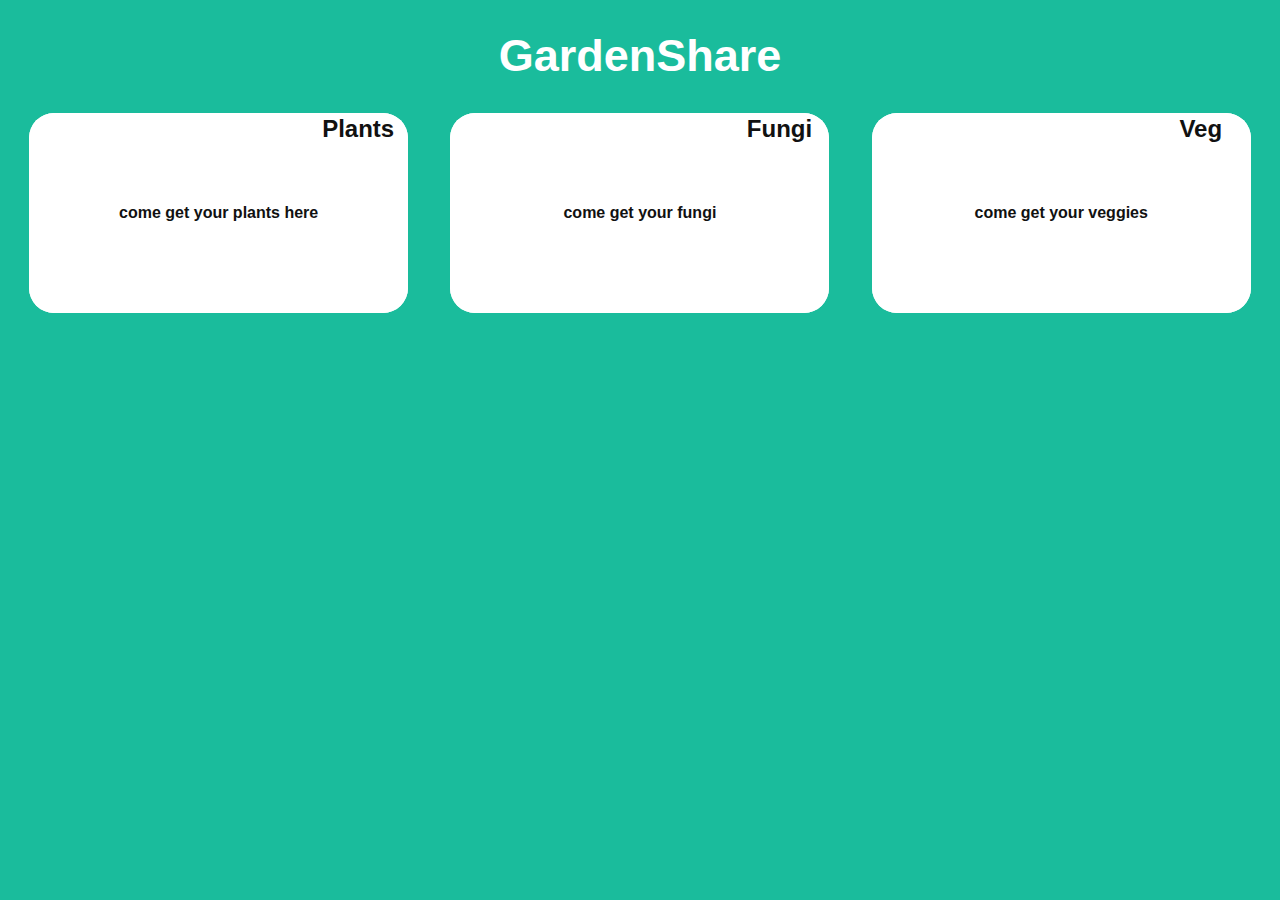
==== module2-solution/index.html @ 312b8a57 "GardenShare v1" ====
<!DOCTYPE html>
<html>
<head>
<meta charset="utf-8">
<meta name="viewport" content="width=device-width, initial-scale=1">
<title>Responsive Layout</title>
<link rel="stylesheet" href="css/styles.css">
</head>

<body>

<h1>GardenShare</h1>

<div class="row">
  <div class="col-d-4 col-t-6 col-m-12">
    <section class = "plants" >
      <h2 class>Plants</h2>
      <p > come get your plants here </p>
    </section>  
  </div>

  <div class="col-d-4 col-t-6 col-m-12">
    <section class= "fungi" >
      <h2 class = "sec-title">Fungi</h2>
      <p > come get your fungi </p>
    </section>
  </div>

  <div class="col-d-4 col-t-12 col-m-12">
    <section class= "veggies" >
      <h2 class = "sec-title">Veg</h2>
      <p > come get your veggies </p>
    </section>
  </div>
</div>
 
    
    


</body>
</html>
---- module2-solution/css/styles.css ----
/********** Base styles **********/
* {
    box-sizing: border-box;
    font-family: Helvetica;
  }

  body {
    background-color:#1abc9c;
  }

  h1 {
    text-align: center;
    color: white;
    margin-bottom: 15px;
    font-size: 45px;
  }

   /* Simple Responsive Framework. */
   .row {
    width: 100%;
  }

  section {
    background-color: #ffffff;
    border-radius: 25px;
    position: relative; 
    width: 90%; 
    margin-right: auto;
    margin-left: auto;
    }   
  
  section > h2 {  
    position: absolute; 
    top: 10;
    right: 0;
    margin-top: 0px; 
    color: rgb(17, 17, 17);
    text-align: center;
    width: 100px;
    padding: 2px 2px 2px 2px ;
  }

  p:hover {
    background-color: rgba(181, 238, 190, 0.678);
  }

  p {
    border: 1px;
    border-radius: 25px;
    background-color: #ffffff;
    width: 100%;
    margin-right: auto;
    margin-left: auto;
    color: rgb(17, 17, 17);
    font-weight: bold;                       
    display: flex;
    justify-content: center;
    align-items: center;
    
    height: 200px;
  }
  
 
  
  /********** Desktop View **********/
  @media (min-width: 992px) {
    .col-d-1, .col-d-2, .col-d-3, .col-d-4, .col-d-5, .col-d-6, .col-d-7, .col-d-8, .col-d-9, .col-d-10, .col-d-11, .col-d-12 {
      float: left;
    }
    .col-d-1 {
      width: 8.33%;
    }
    .col-d-2 {
      width: 16.66%;
    }
    .col-d-3 {
      width: 25%;
    }
    .col-d-4 {
      width: 33.33%;
    }
    .col-d-5 {
      width: 41.66%;
    }
    .col-d-6 {
      width: 50%;
    }
    .col-d-7 {
      width: 58.33%;
    }
    .col-d-8 {
      width: 66.66%;
    }
    .col-d-9 {
      width: 74.99%;
    }
    .col-d-10 {
      width: 83.33%;
    }
    .col-d-11 {
      width: 91.66%;
    }
    .col-d-12 {
      width: 100%;
    }
  }
  
  /******** Tablet View *********/
  @media (min-width: 768px) and (max-width: 991px) {
    .col-t-1, .col-t-2, .col-t-3, .col-t-4, .col-t-5, .col-t-6, .col-t-7, .col-t-8, .col-t-9, .col-t-10, .col-t-11, .col-t-12 {
      float: left;
    }  
    .col-t-1{
      width: 8.33%;
    }
    .col-t-2 {
      width: 16.66%;
    }
    .col-t-3 {
      width: 25%;
    }
    .col-t-4 {
      width: 33.33%;
    }
    .col-t-5 {
      width: 41.66%;
    }
    .col-t-6 {
      width: 50%;
    }
    .col-t-7 {
      width: 58.33%;
    }
    .col-t-8 {
      width: 66.66%;
    }
    .col-t-9 {
      width: 74.99%;
    }
    .col-t-10 {
      width: 83.33%;
    }
    .col-t-11 {
      width: 91.66%;
    }
    .col-t-12 {
      width: 100%;
    }
    }
  
  /******** Mobile View *********/
  @media (max-width: 767px) {
  .col-m-1, .col-m-2, .col-m-3, .col-m-4, .col-m-5, .col-m-6, .col-m-7, .col-m-8, .col-m-9, .col-m-10, .col-m-11, .col-m-12 {
    float: left;
  }  
  .col-m-1{
    width: 8.33%;
  }
  .col-m-2 {
    width: 16.66%;
  }
  .col-m-3 {
    width: 25%;
  }
  .col-m-4 {
    width: 33.33%;
  }
  .col-m-5 {
    width: 41.66%;
  }
  .col-m-6 {
    width: 50%;
  }
  .col-m-7 {
    width: 58.33%;
  }
  .col-m-8 {
    width: 66.66%;
  }
  .col-m-9 {
    width: 74.99%;
  }
  .col-m-10 {
    width: 83.33%;
  }
  .col-m-11 {
    width: 91.66%;
  }
  .col-m-12 {
    width: 100%;
  }
  }
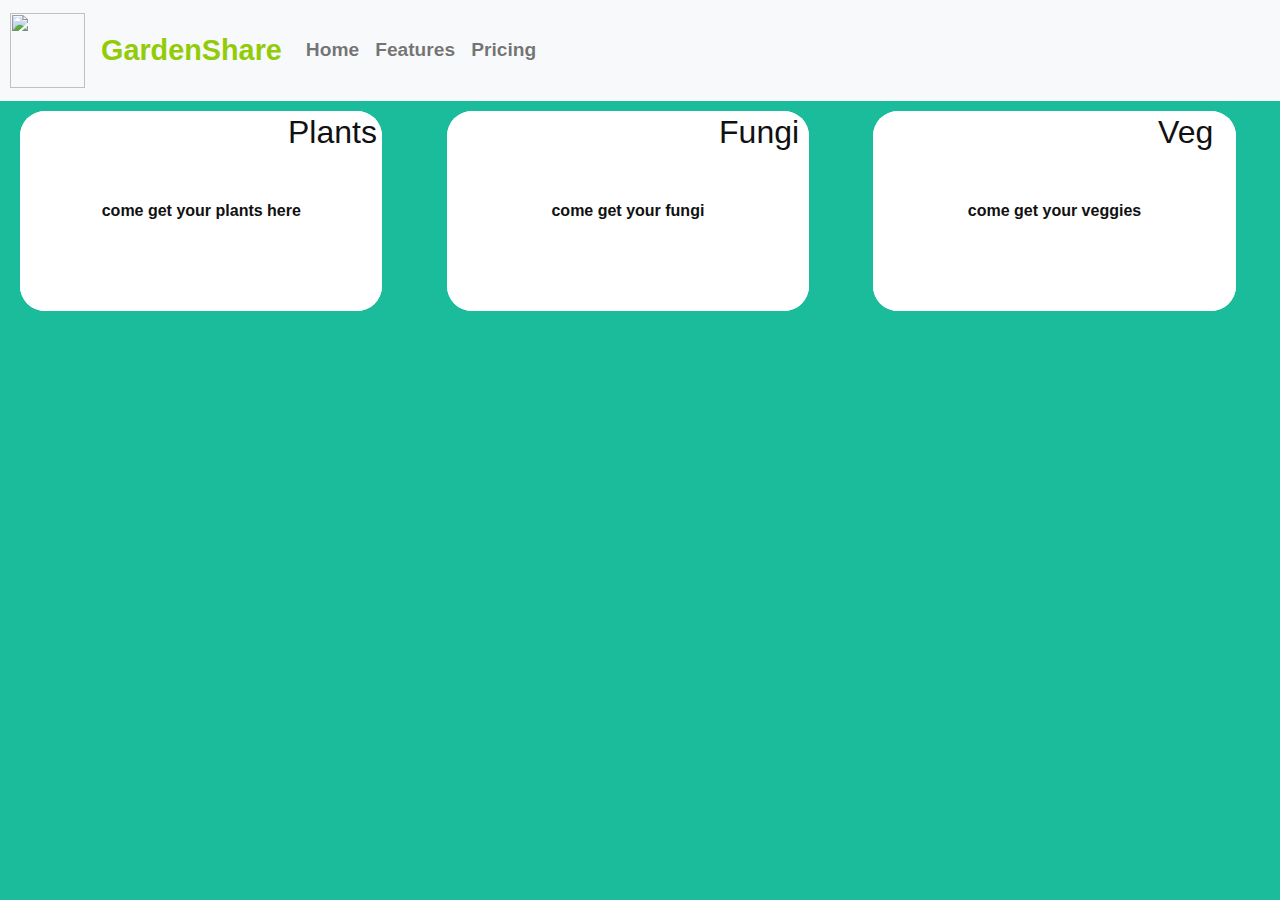
==== commit 891519d4: "v1" ====
--- a/module2-solution/index.html
+++ b/module2-solution/index.html
@@ -3,19 +3,47 @@
 <head>
 <meta charset="utf-8">
 <meta name="viewport" content="width=device-width, initial-scale=1">
-<title>Responsive Layout</title>
+<title>GardenShare</title>
+<link rel="stylesheet" href="css/bootstrap.min.css">
 <link rel="stylesheet" href="css/styles.css">
 </head>
 
 <body>
+  <header> 
+    <nav id = "header-nav" class ="navbar navbar-expand-sm navbar-light bg-light"> 
+      <a class="navbar-brand logo-img" href="#" >
+        <img src="images/garden-icon-png-3.png" width="75" height="75" class="d-inline-block align-top" alt=""></a>
+      <a class="navbar-brand" href="#">GardenShare</a>
 
-<h1>GardenShare</h1>
+      <button class="navbar-toggler" type="button" data-toggle="collapse" data-target="#navbarNav" aria-controls="navbarSupportedContent" aria-expanded="false" aria-label="Toggle navigation">
+        <span class="navbar-toggler-icon"></span>
+      </button>
+
+      <div class="collapse navbar-collapse" id="navbarNav">
+        <ul id ="nav-list" class="navbar-nav ">
+          <li class="nav-item active">
+            <a class="nav-link" href="index.html">Home </a>
+          </li>
+          <li class="nav-item">
+            <a class="nav-link" href="#">Features</a>
+          </li>
+          <li class="nav-item">
+            <a class="nav-link" href="#">Pricing</a>
+          </li>
+        </ul>
+      </div>
+
+    </nav>
+  </header>
+
 
 <div class="row">
   <div class="col-d-4 col-t-6 col-m-12">
     <section class = "plants" >
       <h2 class>Plants</h2>
-      <p > come get your plants here </p>
+      <a style="text-decoration:none" href = "plants.html">
+        <p > come get your plants here </p>
+      </a>
     </section>  
   </div>
 
--- a/module2-solution/css/styles.css
+++ b/module2-solution/css/styles.css
@@ -4,190 +4,215 @@
     font-family: Helvetica;
   }
 
-  body {
-    background-color:#1abc9c;
+body {
+background-color:#1abc9c;
+}
+
+#header-nav {
+background-color: #1e83709c;
+border: 0;
+font-weight: bold;
+color: white;
+}
+
+.navbar-light .navbar-brand {
+    font-size: 1.8em;
+    color: #92CC09;
+
+}
+
+.logo-img {
+    margin-left: 10px;
+}
+
+#nav-list a:hover {
+    background: #E7E7E7;
   }
-
-  h1 {
-    text-align: center;
-    color: white;
-    margin-bottom: 15px;
-    font-size: 45px;
-  }
-
-   /* Simple Responsive Framework. */
-   .row {
+#nav-list a {
+    font-size: 1.2em;
+}
+
+h1 {
+text-align: center;
+color: white;
+margin-bottom: 15px;
+font-size: 45px;
+}
+
+/* Simple Responsive Framework. */
+.row {
+width: 100%;
+margin-top: 10px;
+}
+
+section {
+background-color: #ffffff;
+border-radius: 25px;
+position: relative; 
+width: 90%; 
+margin-right: auto;
+margin-left: auto;
+}   
+
+section > h2 {  
+position: absolute; 
+top: 10;
+right: 0;
+margin-top: 0px; 
+color: rgb(17, 17, 17);
+text-align: center;
+width: 100px;
+padding: 2px 2px 2px 2px ;
+}
+
+p:hover {
+background-color: rgba(181, 238, 190, 0.678);
+}
+
+p {
+border: 1px;
+border-radius: 25px;
+background-color: #ffffff;
+width: 100%;
+margin-right: auto;
+margin-left: auto;
+color: rgb(17, 17, 17);
+font-weight: bold;                       
+display: flex;
+justify-content: center;
+align-items: center;
+
+height: 200px;
+}
+
+
+
+/********** Desktop View **********/
+@media (min-width: 992px) {
+.col-d-1, .col-d-2, .col-d-3, .col-d-4, .col-d-5, .col-d-6, .col-d-7, .col-d-8, .col-d-9, .col-d-10, .col-d-11, .col-d-12 {
+    float: left;
+}
+.col-d-1 {
+    width: 8.33%;
+}
+.col-d-2 {
+    width: 16.66%;
+}
+.col-d-3 {
+    width: 25%;
+}
+.col-d-4 {
+    width: 33.33%;
+}
+.col-d-5 {
+    width: 41.66%;
+}
+.col-d-6 {
+    width: 50%;
+}
+.col-d-7 {
+    width: 58.33%;
+}
+.col-d-8 {
+    width: 66.66%;
+}
+.col-d-9 {
+    width: 74.99%;
+}
+.col-d-10 {
+    width: 83.33%;
+}
+.col-d-11 {
+    width: 91.66%;
+}
+.col-d-12 {
     width: 100%;
-  }
-
-  section {
-    background-color: #ffffff;
-    border-radius: 25px;
-    position: relative; 
-    width: 90%; 
-    margin-right: auto;
-    margin-left: auto;
-    }   
-  
-  section > h2 {  
-    position: absolute; 
-    top: 10;
-    right: 0;
-    margin-top: 0px; 
-    color: rgb(17, 17, 17);
-    text-align: center;
-    width: 100px;
-    padding: 2px 2px 2px 2px ;
-  }
-
-  p:hover {
-    background-color: rgba(181, 238, 190, 0.678);
-  }
-
-  p {
-    border: 1px;
-    border-radius: 25px;
-    background-color: #ffffff;
+}
+}
+
+/******** Tablet View *********/
+@media (min-width: 768px) and (max-width: 991px) {
+.col-t-1, .col-t-2, .col-t-3, .col-t-4, .col-t-5, .col-t-6, .col-t-7, .col-t-8, .col-t-9, .col-t-10, .col-t-11, .col-t-12 {
+    float: left;
+}  
+.col-t-1{
+    width: 8.33%;
+}
+.col-t-2 {
+    width: 16.66%;
+}
+.col-t-3 {
+    width: 25%;
+}
+.col-t-4 {
+    width: 33.33%;
+}
+.col-t-5 {
+    width: 41.66%;
+}
+.col-t-6 {
+    width: 50%;
+}
+.col-t-7 {
+    width: 58.33%;
+}
+.col-t-8 {
+    width: 66.66%;
+}
+.col-t-9 {
+    width: 74.99%;
+}
+.col-t-10 {
+    width: 83.33%;
+}
+.col-t-11 {
+    width: 91.66%;
+}
+.col-t-12 {
     width: 100%;
-    margin-right: auto;
-    margin-left: auto;
-    color: rgb(17, 17, 17);
-    font-weight: bold;                       
-    display: flex;
-    justify-content: center;
-    align-items: center;
-    
-    height: 200px;
-  }
-  
- 
-  
-  /********** Desktop View **********/
-  @media (min-width: 992px) {
-    .col-d-1, .col-d-2, .col-d-3, .col-d-4, .col-d-5, .col-d-6, .col-d-7, .col-d-8, .col-d-9, .col-d-10, .col-d-11, .col-d-12 {
-      float: left;
-    }
-    .col-d-1 {
-      width: 8.33%;
-    }
-    .col-d-2 {
-      width: 16.66%;
-    }
-    .col-d-3 {
-      width: 25%;
-    }
-    .col-d-4 {
-      width: 33.33%;
-    }
-    .col-d-5 {
-      width: 41.66%;
-    }
-    .col-d-6 {
-      width: 50%;
-    }
-    .col-d-7 {
-      width: 58.33%;
-    }
-    .col-d-8 {
-      width: 66.66%;
-    }
-    .col-d-9 {
-      width: 74.99%;
-    }
-    .col-d-10 {
-      width: 83.33%;
-    }
-    .col-d-11 {
-      width: 91.66%;
-    }
-    .col-d-12 {
-      width: 100%;
-    }
-  }
-  
-  /******** Tablet View *********/
-  @media (min-width: 768px) and (max-width: 991px) {
-    .col-t-1, .col-t-2, .col-t-3, .col-t-4, .col-t-5, .col-t-6, .col-t-7, .col-t-8, .col-t-9, .col-t-10, .col-t-11, .col-t-12 {
-      float: left;
-    }  
-    .col-t-1{
-      width: 8.33%;
-    }
-    .col-t-2 {
-      width: 16.66%;
-    }
-    .col-t-3 {
-      width: 25%;
-    }
-    .col-t-4 {
-      width: 33.33%;
-    }
-    .col-t-5 {
-      width: 41.66%;
-    }
-    .col-t-6 {
-      width: 50%;
-    }
-    .col-t-7 {
-      width: 58.33%;
-    }
-    .col-t-8 {
-      width: 66.66%;
-    }
-    .col-t-9 {
-      width: 74.99%;
-    }
-    .col-t-10 {
-      width: 83.33%;
-    }
-    .col-t-11 {
-      width: 91.66%;
-    }
-    .col-t-12 {
-      width: 100%;
-    }
-    }
-  
-  /******** Mobile View *********/
-  @media (max-width: 767px) {
-  .col-m-1, .col-m-2, .col-m-3, .col-m-4, .col-m-5, .col-m-6, .col-m-7, .col-m-8, .col-m-9, .col-m-10, .col-m-11, .col-m-12 {
-    float: left;
-  }  
-  .col-m-1{
-    width: 8.33%;
-  }
-  .col-m-2 {
-    width: 16.66%;
-  }
-  .col-m-3 {
-    width: 25%;
-  }
-  .col-m-4 {
-    width: 33.33%;
-  }
-  .col-m-5 {
-    width: 41.66%;
-  }
-  .col-m-6 {
-    width: 50%;
-  }
-  .col-m-7 {
-    width: 58.33%;
-  }
-  .col-m-8 {
-    width: 66.66%;
-  }
-  .col-m-9 {
-    width: 74.99%;
-  }
-  .col-m-10 {
-    width: 83.33%;
-  }
-  .col-m-11 {
-    width: 91.66%;
-  }
-  .col-m-12 {
-    width: 100%;
-  }
-  }
-  
+}
+}
+
+/******** Mobile View *********/
+@media (max-width: 767px) {
+.col-m-1, .col-m-2, .col-m-3, .col-m-4, .col-m-5, .col-m-6, .col-m-7, .col-m-8, .col-m-9, .col-m-10, .col-m-11, .col-m-12 {
+float: left;
+}  
+.col-m-1{
+width: 8.33%;
+}
+.col-m-2 {
+width: 16.66%;
+}
+.col-m-3 {
+width: 25%;
+}
+.col-m-4 {
+width: 33.33%;
+}
+.col-m-5 {
+width: 41.66%;
+}
+.col-m-6 {
+width: 50%;
+}
+.col-m-7 {
+width: 58.33%;
+}
+.col-m-8 {
+width: 66.66%;
+}
+.col-m-9 {
+width: 74.99%;
+}
+.col-m-10 {
+width: 83.33%;
+}
+.col-m-11 {
+width: 91.66%;
+}
+.col-m-12 {
+width: 100%;
+}
+}
+
